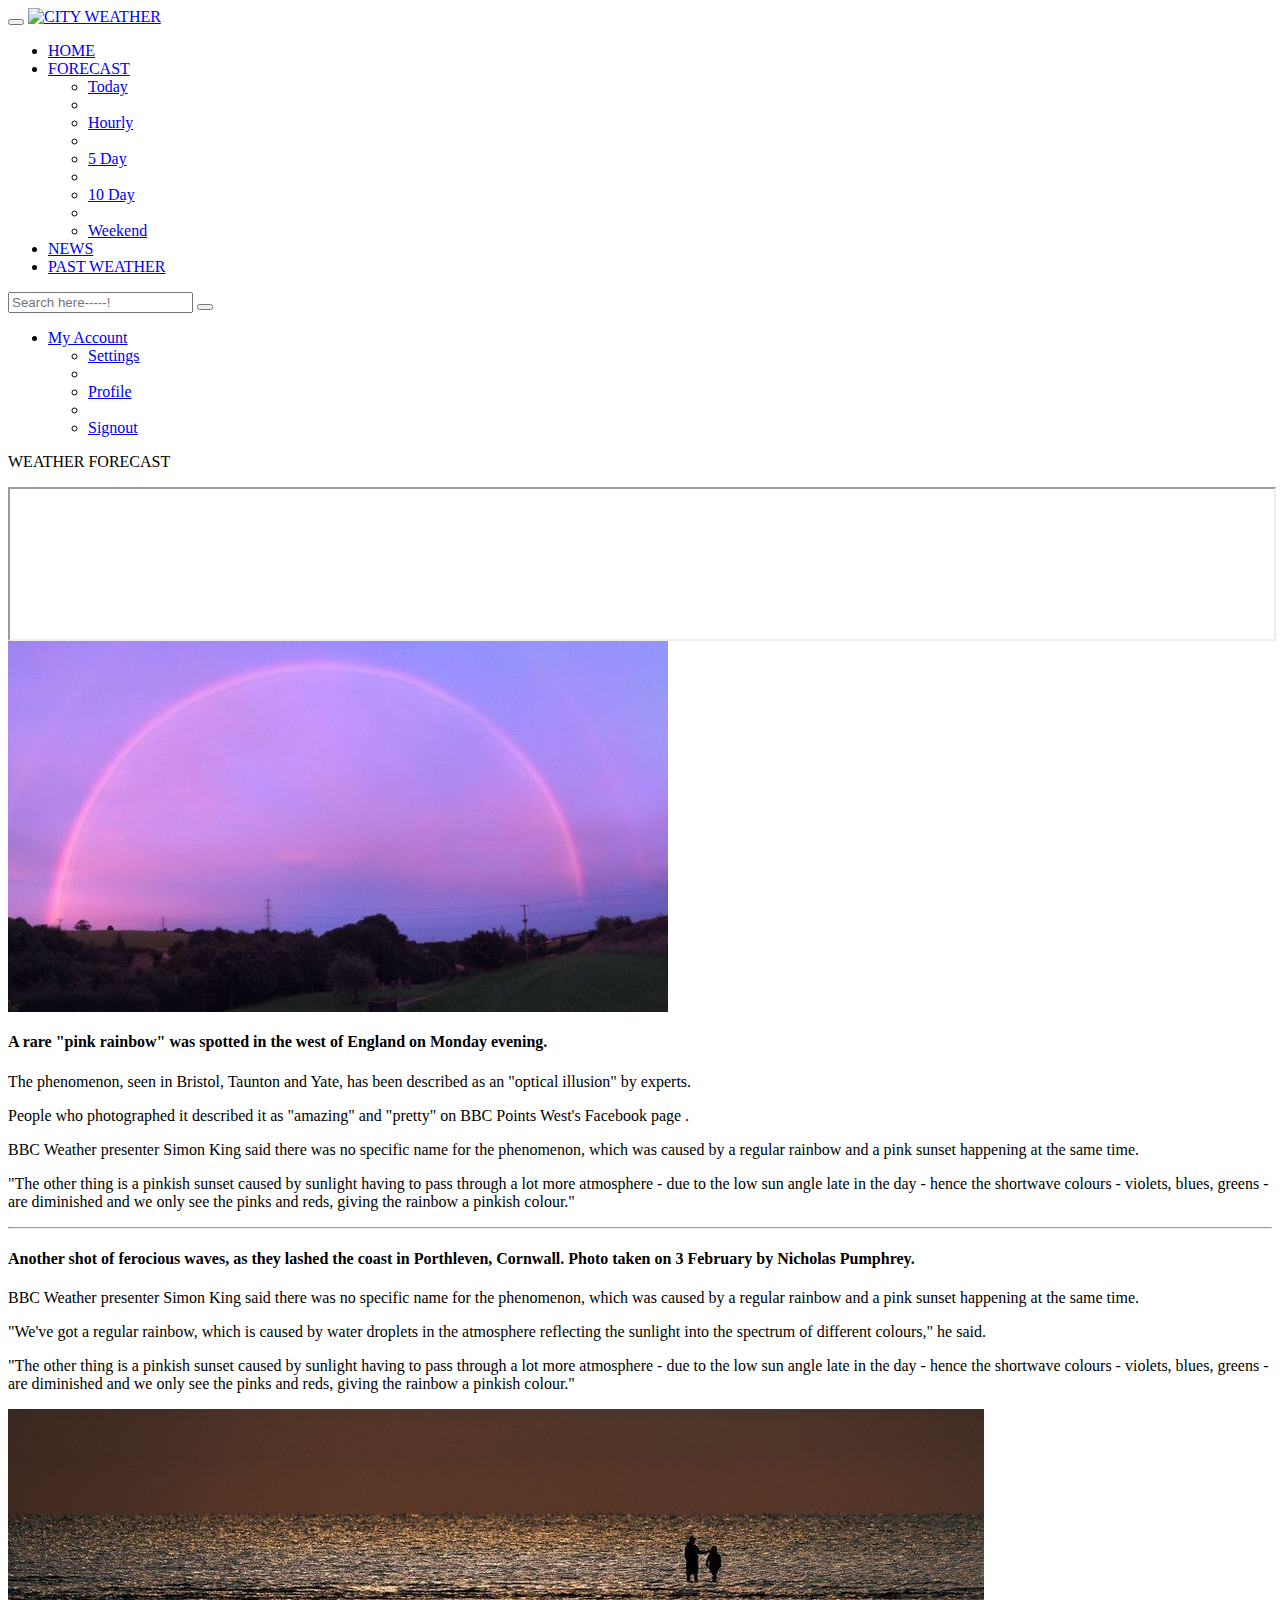
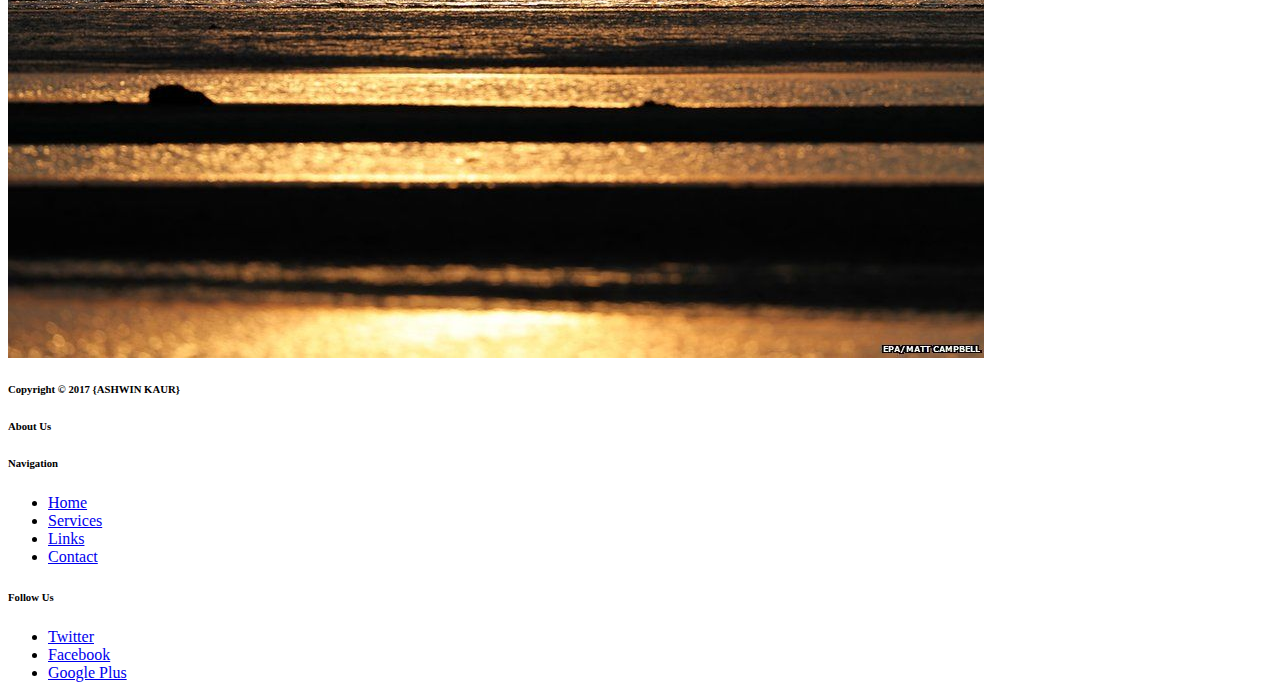
==== web/news.html @ 0e1a6beb "web folder" ====
<html>
		<head>
		<title>www.weathers.com</title>
		<meta charset="utf-8">
		<meta name="viewport" content="width=device-width, initial-scale=1">
		<link href="/home/traning/Desktop/bootstrap-3.3.7-dist/css/bootstrap.min.css" rel="stylesheet">
		<link href="/home/traning/Desktop/bootstrap-3.3.7-dist/fonts/glyphicons-halflings-regular.woff" rel="stylesheet">
		<script src="https://ajax.googleapis.com/ajax/libs/jquery/3.2.1/jquery.min.js"></script>
		<script src="https://maxcdn.bootstrapcdn.com/bootstrap/3.3.7/js/bootstrap.min.js"></script>
		<link href="/home/traning/Desktop/bootstrap-3.3.7-dist/css/mycss.css" rel="stylesheet">
		</head>

		<div class="container" id="custom">
		<nav class="navbar navbar-inverse navbar-fixed-top">
		<div class="container-fluid" id="navi">
		<div class="navbar-header">
		  <button type="button" class="navbar-toggle" data-toggle="collapse" data-target="#myNavbar">
		    <span class="icon-bar"></span>
		    <span class="icon-bar"></span>
		    <span class="icon-bar"></span>                        
		  </button>
		 <a class="navbar-brand" href="/"><img src="#" alt="CITY WEATHER"></a>
		</div>
		<div class="collapse navbar-collapse" id="myNavbar">
		  <ul class="nav navbar-nav" id="head">
		<li class="active">
		<a href="index.html">HOME</a>
		</li>

		<li class="dropdown">
		<a href="#" class="dropdown-toggle" data-toggle="dropdown">FORECAST<span class="caret"></span></a>
		<ul class="dropdown-menu">
		<li><a href="#">Today</a></li>
		<li class="divider"></li>
		<li><a href="#">Hourly</a></li>
		<li class="divider"></li>
		<li><a href="#">5 Day</a></li>
		<li class="divider"></li>
		<li><a href="#">10 Day</a></li>
		<li class="divider"></li>
		<li><a href="#">Weekend</a></li>
		</ul>
		</li>

		<li>
		<a href="#">NEWS</a>
		</li>

		<li>
		<a href="#">PAST WEATHER</a>
		</li>
		</ul>

		<form class="navbar-form pull-left">
		<input type="text" class="form-control" placeholder="Search here-----!">
		<button type="Submit" class="btn btn-default"><span class="glyphicon glyphicon-search"></span></button>
		</form>
		<ul class="nav navbar-nav pull-right">
		<li class="dropdown">
		<a href="#" class="dropdown-toggle" data-toggle="dropdown"><span class="glyphicon glyphicon-user"></span>My Account<strong class="caret"></strong></a>
		<ul class="dropdown-menu">
		<li><a href="#" class="glyphicon glyphicon-wrench"> Settings</a></li>
		<li class="divider"></li>
		<li><a href="#" class="glyphicon glyphicon-refresh"> Profile</a></li>
		<li class="divider"></li>
		<li><a href="#" class="glyphicon glyphicon-off"> Signout</a></li>

		</ul>
		</li>
		</ul>
		</div><!--end of collapse na-->
		</div><!--end of nav container-->
		</nav>
		<div class="container">
		<div class="jumbotron" id="jumbo">     
				 <p>WEATHER FORECAST</p>
				 <iframe src="https://www.youtube.com/embed/OdcCMn5sbzM" width="100%"></iframe>

		</div>

		</div>

		<div class="container" id="pan">
		<!-- Left-aligned media object -->
		<div class="media">
		<div class="media-left">
		<img src="img/bbc6.jpg" class="media-object img-thumbnail" id="media1">
		</div>
		<div class="media-body" id="fonti">
		<h4 class="media-heading" >A rare "pink rainbow" was spotted in the west of England on Monday evening.</h4>
		<p>The phenomenon, seen in Bristol, Taunton and Yate, has been described as an "optical illusion" by experts.</p>

		<p>People who photographed it described it as "amazing" and "pretty" on BBC Points West's Facebook page .</p>

		<p>BBC Weather presenter Simon King said there was no specific name for the phenomenon, which was caused by a regular rainbow and a pink sunset happening at the same time.</p>

		<p>"The other thing is a pinkish sunset caused by sunlight having to pass through a lot more atmosphere - due to the low sun angle late in the day - hence the shortwave colours - violets, blues, greens - are diminished and we only see the pinks and reds, giving the rainbow a pinkish colour."</p>
		</div>
		</div>
		<hr>
		<div class="container" id="pan">
		<!-- Right-aligned media object -->
		<div class="media">
		<div class="media-body" id="fonti">
		<h4 class="media-heading" >Another shot of ferocious waves, as they lashed the coast in Porthleven, Cornwall. Photo taken on 3 February by Nicholas Pumphrey.</h4>
		<p>BBC Weather presenter Simon King said there was no specific name for the phenomenon, which was caused by a regular rainbow and a pink sunset happening at the same time.</p>

		<p>"We've got a regular rainbow, which is caused by water droplets in the atmosphere reflecting the sunlight into the spectrum of different colours," he said.</p>
		<p>"The other thing is a pinkish sunset caused by sunlight having to pass through a lot more atmosphere - due to the low sun angle late in the day - hence the shortwave colours - violets, blues, greens - are diminished and we only see the pinks and reds, giving the rainbow a pinkish colour."</p>
		</div>
		<div class="media-right">
		<img src="img/bbc8.jpg" class="media-object img-thumbnail" id="media2">
		</div>
		</div>
		</div>

		</div>


		<footer>
		<div class="container" id="foot">
		<div class="row">
			<div class="col-sm-4">
			<h6>Copyright &copy; 2017 {ASHWIN KAUR}</h6>
			</div><!-- end col-sm-2 -->
			
			<div class="col-sm-4">
				<h6>About Us</h6>
			</div><!-- end col-sm-4 -->
			
			<div class="col-sm-2">
				<h6>Navigation</h6>
				<ul class="unstyled">
					<li><a href="#">Home</a></li>
					<li><a href="#">Services</a></li>
					<li><a href="#">Links</a></li>
					<li><a href="#">Contact</a></li>
				</ul>
			</div><!-- end col-sm-2 -->
			
			<div class="col-sm-2">
				<h6>Follow Us</h6>
				<ul class="unstyled">
					<li><a href="#">Twitter</a></li>
					<li><a href="#">Facebook</a></li>
					<li><a href="#">Google Plus</a></li>
				</ul>
			</div><!-- end col-sm-2 -->
		</div><!-- end row -->
		</div><!-- end container -->
		</footer>
		</html>
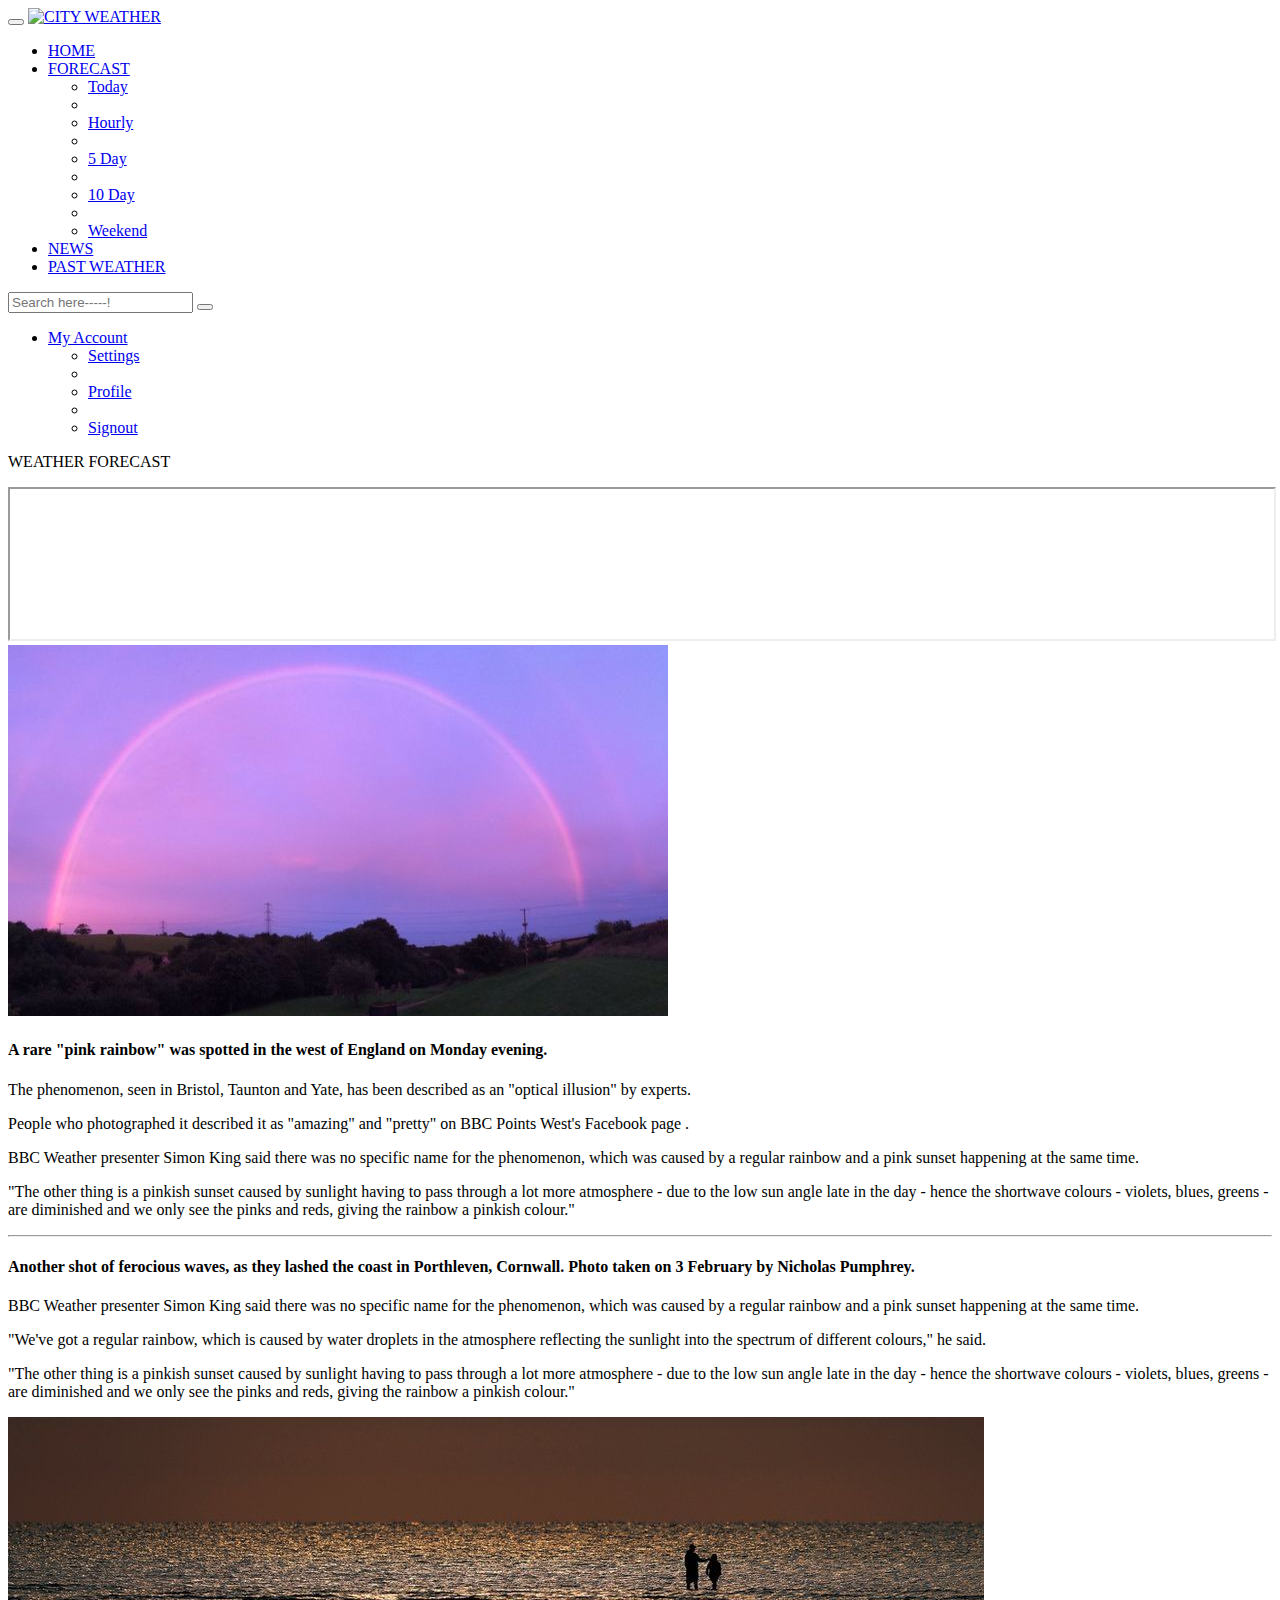
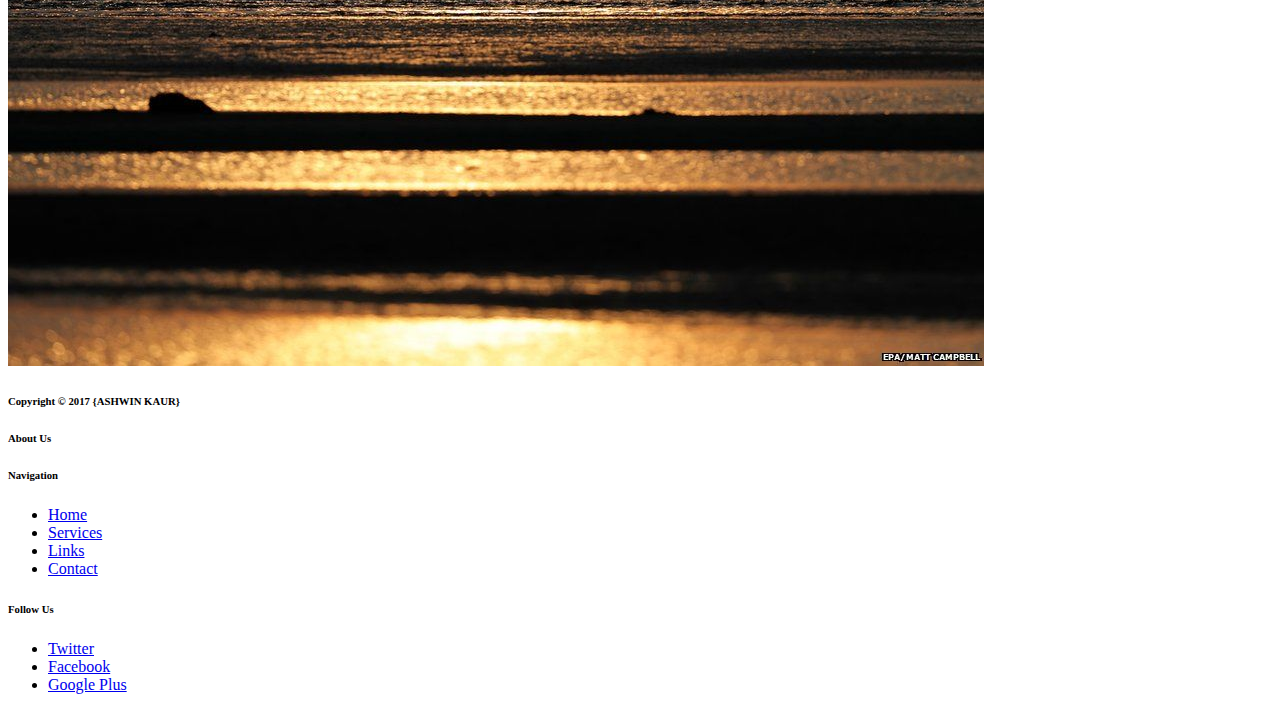
==== commit 4af75b26: "Update news.html" ====
--- a/web/news.html
+++ b/web/news.html
@@ -1,4 +1,5 @@
-		<html>
+<!DOCTYPE html>	
+         <html>
 		<head>
 		<title>www.weathers.com</title>
 		<meta charset="utf-8">
